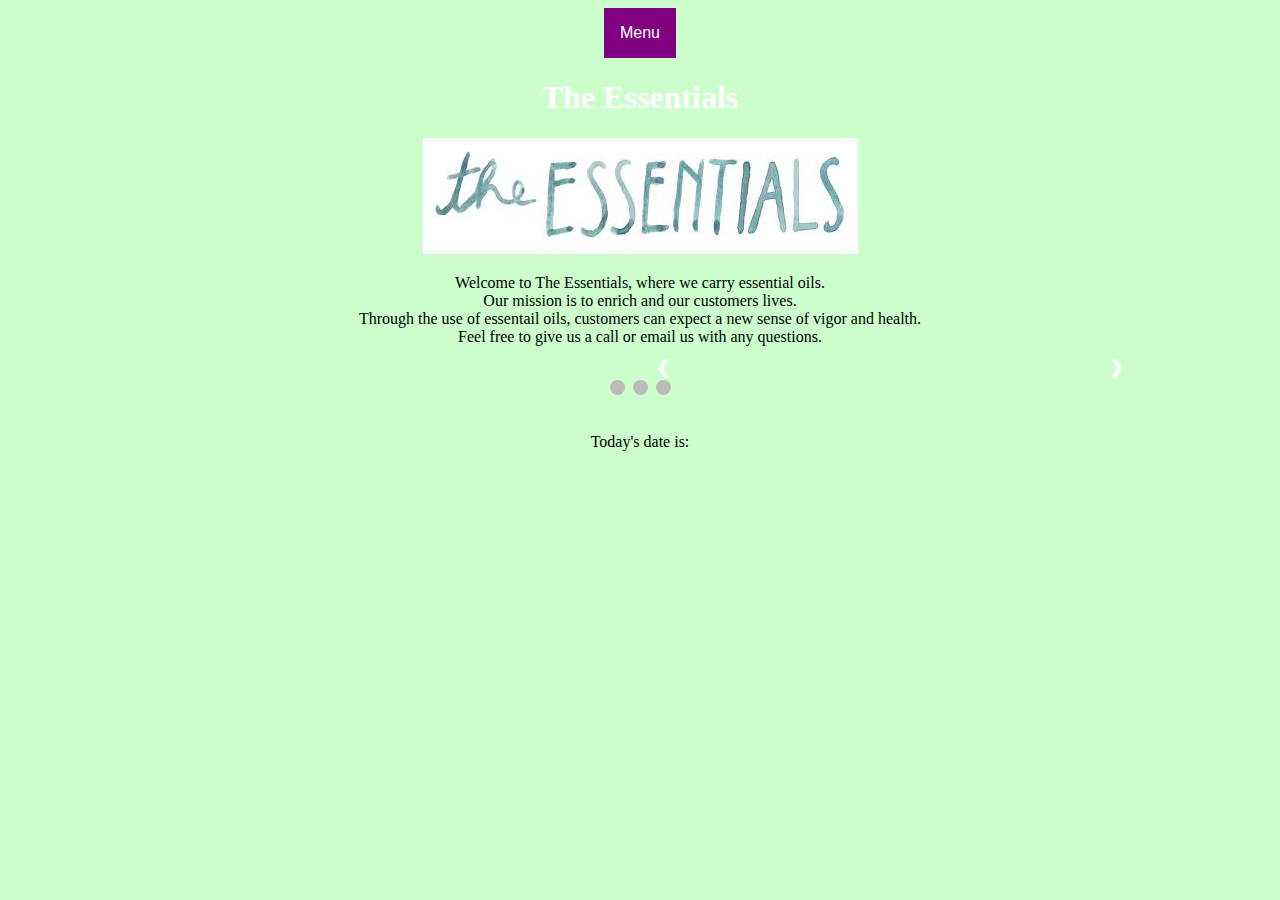
==== index.htm @ 64084a90 "asdf" ====
<!doctype html>

<html lang="en">
	<script>
		function myFunction() {
    document.getElementById("myDropdown").classList.toggle("show");
		}
			
			window.onclick = function(event) {
  if (!event.target.matches('.dropbtn')) {

    var dropdowns = document.getElementsByClassName("dropdown-content");
    var i;
    for (i = 0; i < dropdowns.length; i++) {
      var openDropdown = dropdowns[i];
      if (openDropdown.classList.contains('show')) {
        openDropdown.classList.remove('show'); 
      }
    }
  }
			}
		
		function time(){
	var d = new Date()
	document.getElementById("bobTime").innerText = d.toLocaleDateString();
}
setInterval(time,1000); 
		
		
		var slideIndex = 1;
showSlides(slideIndex);

function plusSlides(n) {
  showSlides(slideIndex += n);
}

function currentSlide(n) {
  showSlides(slideIndex = n);
}

function showSlides(n) {
  var i;
  var slides = document.getElementsByClassName("mySlides");
  var dots = document.getElementsByClassName("dot");
  if (n > slides.length) {slideIndex = 1} 
  if (n < 1) {slideIndex = slides.length}
  for (i = 0; i < slides.length; i++) {
      slides[i].style.display = "none"; 
  }
  for (i = 0; i < dots.length; i++) {
      dots[i].className = dots[i].className.replace(" active", "");
  }
  slides[slideIndex-1].style.display = "block"; 
  dots[slideIndex-1].className += "active";
}
	</script>
<head>
  <meta charset="utf-8">

  <title>The Essentials</title>
			
  <meta name="description" content="HTML5 Template">
	
	<link rel="stylesheet" href="Style.css" type="text/css">
	
	<div class="dropdown">
<button onclick="myFunction()" class="dropbtn">Menu</button>
  <div id="myDropdown" class="dropdown-content">
    <a href="index.htm">Home</a>
    <a href="Topical.html">Topical Oils</a>
    <a href="dietary.html">Dietary Oils</a>
    <a href="ContactUs.html">Contact</a>
  </div>
</div>
	

</head>

<body style="background-color:#ccffcc;" align="center">
<h1 style="color:white;"> The Essentials </h1>
<img src="essentials.jpg" alt="Essentials"/>
<p>Welcome to The Essentials, where we carry essential oils. <br>
Our mission is to enrich and our customers lives. <br>
Through the use of essentail oils, customers can expect a new sense of vigor and health. <br>
Feel free to give us a call or email us with any questions.</p>

	<div class="slideshow-container">
  <div class="mySlides fade">
    <div class="numbertext">1 / 5</div>
    <img src="EO Mankind.jpg" style="width:500px">
    <div class="text"></div>
  </div>
	
	<div class="slideshow-container">
  <div class="mySlides fade">
    <div class="numbertext">2 / 5</div>
    <img src="copaiba.jpg" style="width:500px">
    <div class="text">Copaiba</div>
  </div>

	<div class="slideshow-container">
  <div class="mySlides fade">
    <div class="numbertext">3 / 5</div>
    <img src="digize.jpg" style="width:100%">
    <div class="text">Digize</div>
  </div>

  <div class="mySlides fade">
    <div class="numbertext">4 / 5</div>
    <img src="r.c..jpg" style="width:100%">
    <div class="text">R.C.</div>
  </div>

  <div class="mySlides fade">
    <div class="numbertext">5 / 5</div>
    <img src="peppermint.jpg" style="width:100%">
    <div class="text">Peppermint</div>
  </div>

  <a class="prev" onclick="plusSlides(-1)">&#10094;</a>
  <a class="next" onclick="plusSlides(1)">&#10095;</a>
</div>
<br>

<div style="text-align:center">
  <span class="dot" onclick="currentSlide(1)"></span> 
  <span class="dot" onclick="currentSlide(2)"></span> 
  <span class="dot" onclick="currentSlide(3)"></span> 
</div>
	
	
	</body>
	
	<column>
		<table style="width:100%"
 	        border: 1px solid black;
 	        padding: 15px;
 	       text-align: left;>
 

		
	</column></br>
	<p> Today's date is:</p><a id="bobTime"></a>
	
</html>
---- Style.css ----
body { background-color : #ccffcc;
font-family : "Georgia" , serif;}

.header, .footer {
    background-color: purple;
    color: white;
    padding: 15px;
}

.column {
    float: left;
    padding: 15px;
}

.clearfix::after {
    content: "";
    clear: both;
    display: table;
}

.menu {
    width: 25%;
}

.content {
    width: 75%;
}


h1 div.fixed {
    position: fixed;
    top : 0;
    center: 0;
    width: 300px;
    border: 3px solid #73AD21;
}


a:link, a:visited {
background-color : purple ;
color : white;
padding: 14px 25px;
text-align: center;
text-decoration: none;
display : inline-block ; }

a: hover, a: active {
background-color : #cc6699 ;
color : white;
padding: 14px 25px;
text-align: center;
text-decoration: none;
display : inline-block ; }

table { width : 100% ; }

th { text-align : center 
background-color : #cc6699 ;}

td { text-align : center ;
verticle-align : center ;}

th, td { border-bottom : 1px solid #ddd ; }

.dropbtn {
    background-color: purple;
    color: white;
    padding: 16px;
    font-size: 16px;
    border: none;
    cursor: pointer;
}

/* Dropdown button on hover & focus */
.dropbtn:hover, .dropbtn:focus {
    background-color: grey;
}

/* The container <div> - needed to position the dropdown content */
.dropdown {
    position: relative;
    display: inline-block;
}

/* Dropdown Content (Hidden by Default) */
.dropdown-content {
    display: none;
    position: absolute;
    background-color: #f9f9f9;
    min-width: 160px;
    box-shadow: 0px 8px 16px 0px rgba(0,0,0,0.2);
    z-index: 1;
}

/* Links inside the dropdown */
.dropdown-content a {
    color: black;
    padding: 12px 16px;
    text-decoration: none;
    display: block;
}

/* Change color of dropdown links on hover */
.dropdown-content a:hover {background-color: #f1f1f1}

/* Show the dropdown menu (use JS to add this class to the .dropdown-content container when the user clicks on the dropdown button) */
.show {display:block;}


* {box-sizing:border-box}

/* Slideshow container */
.slideshow-container {
  max-width: 1000px;
  position: relative;
  margin: auto;
}

.mySlides {
    display: none;
}

/* Next & previous buttons */
.prev, .next {
  cursor: pointer;
  position: absolute;
  top: 50%;
  width: auto;
  margin-top: -22px;
  padding: 16px;
  color: white;
  font-weight: bold;
  font-size: 18px;
  transition: 0.6s ease;
  border-radius: 0 3px 3px 0;
}

/* Position the "next button" to the right */
.next {
  right: 0;
  border-radius: 3px 0 0 3px;
}

/* On hover, add a black background color with a little bit see-through */
.prev:hover, .next:hover {
  background-color: rgba(0,0,0,0.8);
}

/* Caption text */
.text {
  color: #f2f2f2;
  font-size: 15px;
  padding: 8px 12px;
  position: absolute;
  bottom: 8px;
  width: 100%;
  text-align: center;
}

/* Number text (1/3 etc) */
.numbertext {
  color: #f2f2f2;
  font-size: 12px;
  padding: 8px 12px;
  position: absolute;
  top: 0;
}

/* The dots/bullets/indicators */
.dot {
  cursor:pointer;
  height: 15px;
  width: 15px;
  margin: 0 2px;
  background-color: #bbb;
  border-radius: 50%;
  display: inline-block;
  transition: background-color 0.6s ease;
}

.active, .dot:hover {
  background-color: #717171;
}

/* Fading animation */
.fade {
  -webkit-animation-name: fade;
  -webkit-animation-duration: 1.5s;
  animation-name: fade;
  animation-duration: 1.5s;
}

@-webkit-keyframes fade {
  from {opacity: .4} 
  to {opacity: 1}
}

@keyframes fade {
  from {opacity: .4} 
  to {opacity: 1}
}
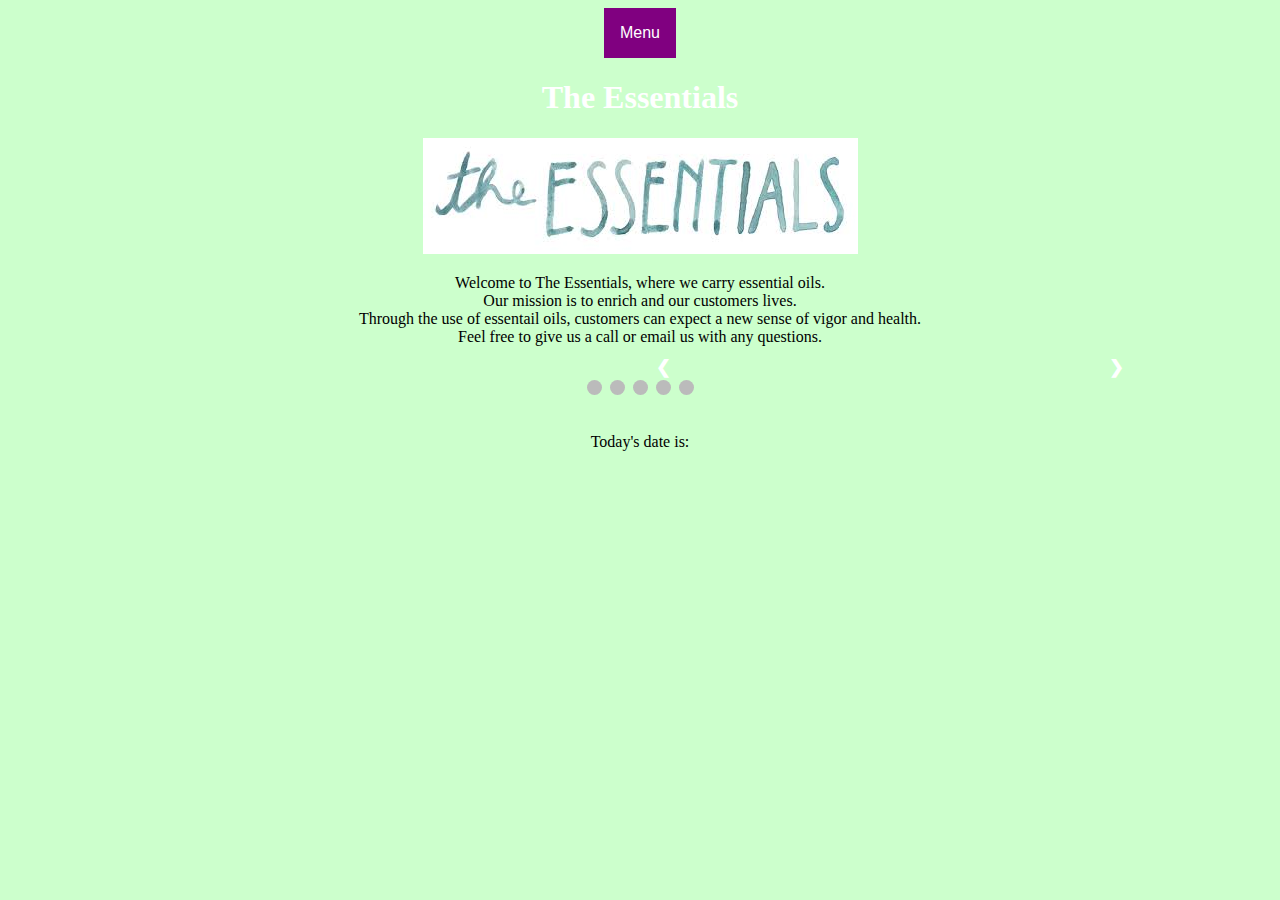
==== commit 0be4ba0a: "asdf" ====
--- a/index.htm
+++ b/index.htm
@@ -101,19 +101,19 @@
 	<div class="slideshow-container">
   <div class="mySlides fade">
     <div class="numbertext">3 / 5</div>
-    <img src="digize.jpg" style="width:100%">
+    <img src="digize.jpg" style="width:500px">
     <div class="text">Digize</div>
   </div>
 
   <div class="mySlides fade">
     <div class="numbertext">4 / 5</div>
-    <img src="r.c..jpg" style="width:100%">
+    <img src="r.c..jpg" style="width:500px">
     <div class="text">R.C.</div>
   </div>
 
   <div class="mySlides fade">
     <div class="numbertext">5 / 5</div>
-    <img src="peppermint.jpg" style="width:100%">
+    <img src="peppermint.jpg" style="width:500px">
     <div class="text">Peppermint</div>
   </div>
 
@@ -126,6 +126,8 @@
   <span class="dot" onclick="currentSlide(1)"></span> 
   <span class="dot" onclick="currentSlide(2)"></span> 
   <span class="dot" onclick="currentSlide(3)"></span> 
+  <span class="dot" onclick="currentSlide(4)"></span>
+  <span class="dot" onclick="currentSlide(5)"></span>
 </div>
 	
 	
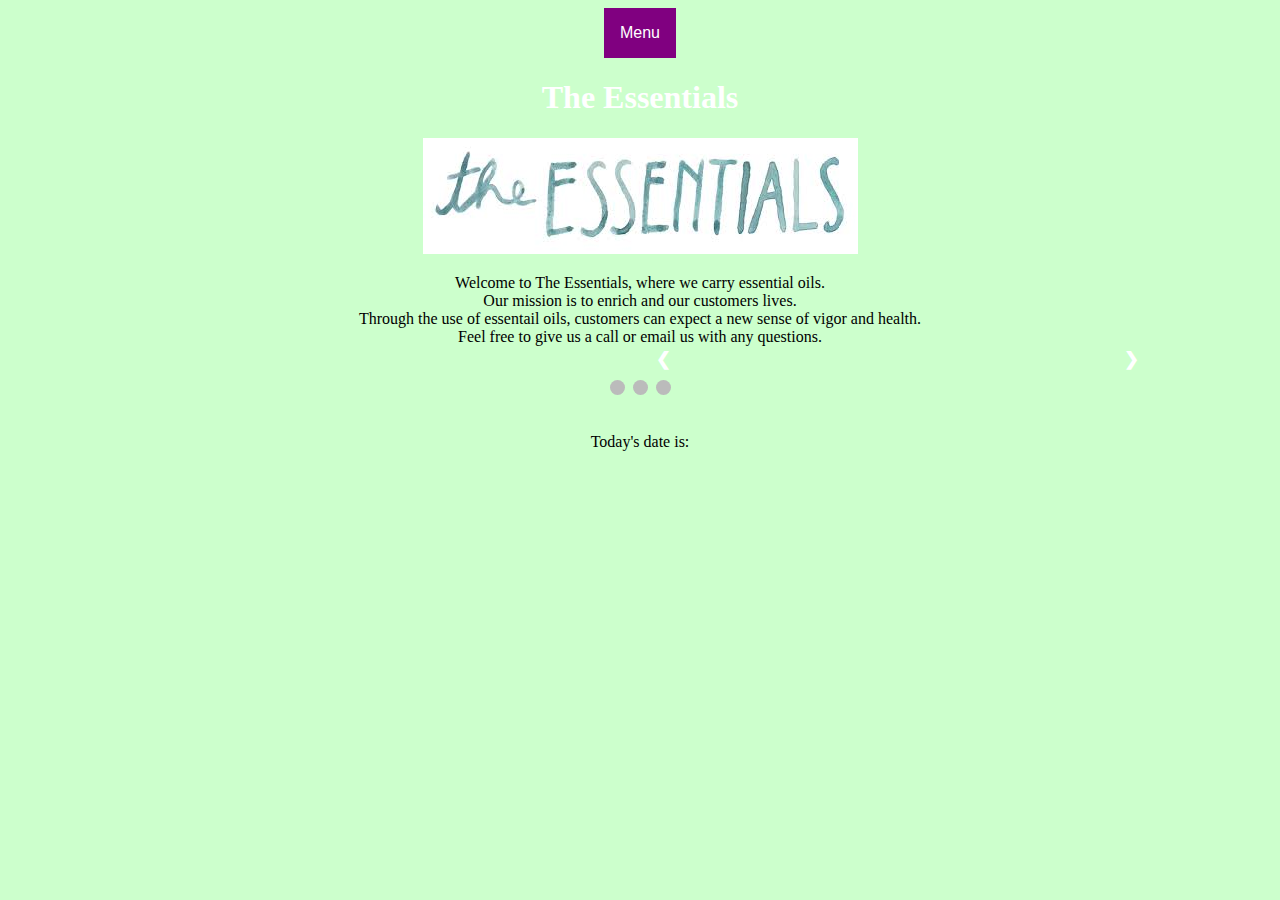
==== commit d012eb89: "awesdfsd" ====
--- a/index.htm
+++ b/index.htm
@@ -26,7 +26,6 @@
 }
 setInterval(time,1000); 
 		
-		
 		var slideIndex = 1;
 showSlides(slideIndex);
 
@@ -51,8 +50,9 @@
       dots[i].className = dots[i].className.replace(" active", "");
   }
   slides[slideIndex-1].style.display = "block"; 
-  dots[slideIndex-1].className += "active";
+  dots[slideIndex-1].className += " active";
 }
+		
 	</script>
 <head>
   <meta charset="utf-8">
@@ -84,36 +84,23 @@
 Through the use of essentail oils, customers can expect a new sense of vigor and health. <br>
 Feel free to give us a call or email us with any questions.</p>
 
-	<div class="slideshow-container">
-  <div class="mySlides fade">
-    <div class="numbertext">1 / 5</div>
-    <img src="EO Mankind.jpg" style="width:500px">
-    <div class="text"></div>
-  </div>
 	
 	<div class="slideshow-container">
   <div class="mySlides fade">
-    <div class="numbertext">2 / 5</div>
-    <img src="copaiba.jpg" style="width:500px">
-    <div class="text">Copaiba</div>
+    <div class="numbertext">1 / 3</div>
+    <img src="EO Mankind.jpg" style="width:100%">
+    <div class="text">Essential Oils</div>
   </div>
 
-	<div class="slideshow-container">
   <div class="mySlides fade">
-    <div class="numbertext">3 / 5</div>
-    <img src="digize.jpg" style="width:500px">
+    <div class="numbertext">2 / 3</div>
+    <img src="digize.jpg" style="width:100%">
     <div class="text">Digize</div>
   </div>
 
   <div class="mySlides fade">
-    <div class="numbertext">4 / 5</div>
-    <img src="r.c..jpg" style="width:500px">
-    <div class="text">R.C.</div>
-  </div>
-
-  <div class="mySlides fade">
-    <div class="numbertext">5 / 5</div>
-    <img src="peppermint.jpg" style="width:500px">
+    <div class="numbertext">3 / 3</div>
+    <img src="peppermint.jpg" style="width:100%">
     <div class="text">Peppermint</div>
   </div>
 
@@ -126,8 +113,6 @@
   <span class="dot" onclick="currentSlide(1)"></span> 
   <span class="dot" onclick="currentSlide(2)"></span> 
   <span class="dot" onclick="currentSlide(3)"></span> 
-  <span class="dot" onclick="currentSlide(4)"></span>
-  <span class="dot" onclick="currentSlide(5)"></span>
 </div>
 	
 	
--- a/Style.css
+++ b/Style.css
@@ -125,8 +125,8 @@
   cursor: pointer;
   position: absolute;
   top: 50%;
-  width: auto;
-  margin-top: -22px;
+  width: 20px;
+  margin-top: -30px;
   padding: 16px;
   color: white;
   font-weight: bold;
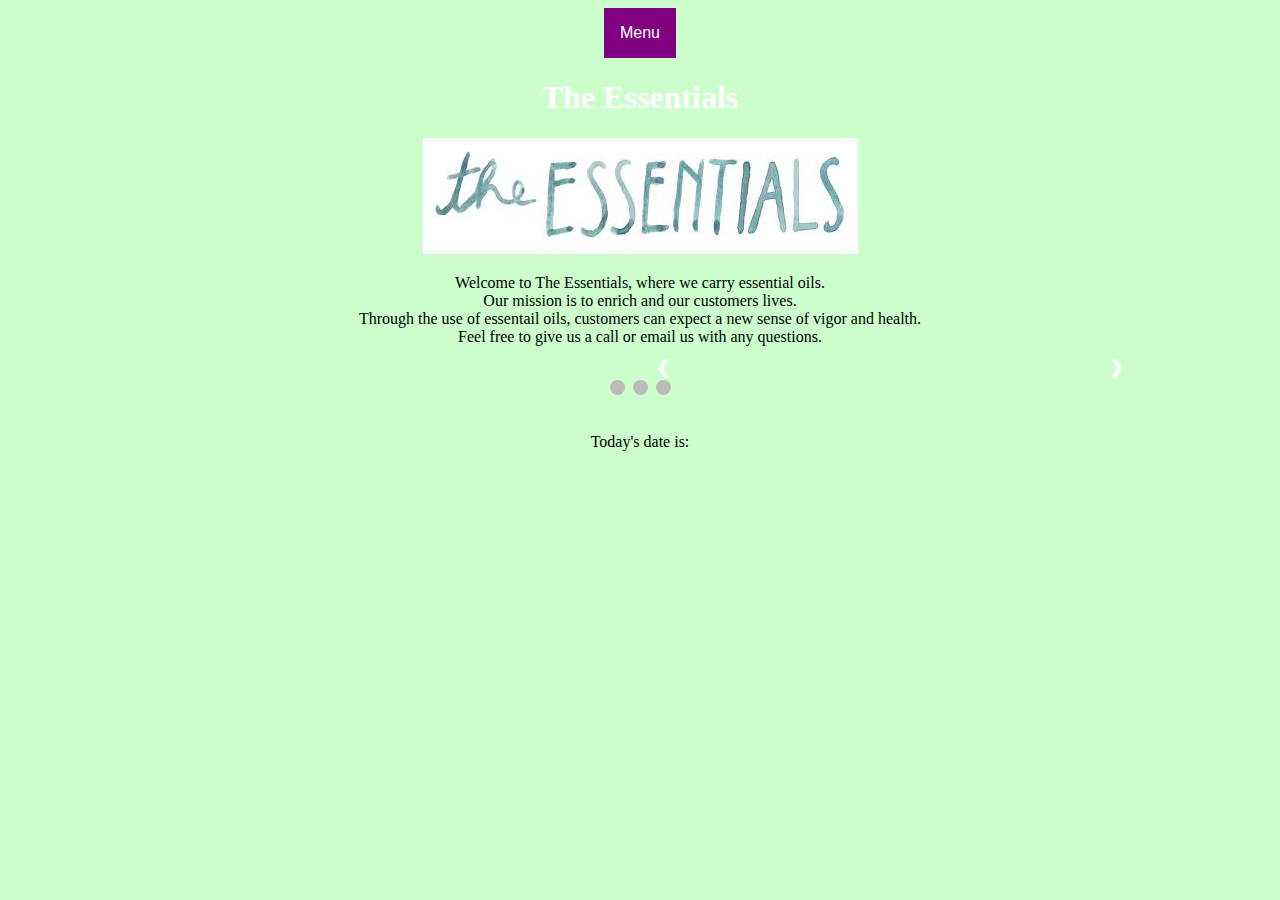
==== commit 2bbe5fab: "Update index.htm" ====
--- a/index.htm
+++ b/index.htm
@@ -88,19 +88,19 @@
 	<div class="slideshow-container">
   <div class="mySlides fade">
     <div class="numbertext">1 / 3</div>
-    <img src="EO Mankind.jpg" style="width:100%">
+    <img src="EO Mankind.jpg" style="width:500px">
     <div class="text">Essential Oils</div>
   </div>
 
   <div class="mySlides fade">
     <div class="numbertext">2 / 3</div>
-    <img src="digize.jpg" style="width:100%">
+    <img src="digize.jpg" style="width:300px">
     <div class="text">Digize</div>
   </div>
 
   <div class="mySlides fade">
     <div class="numbertext">3 / 3</div>
-    <img src="peppermint.jpg" style="width:100%">
+    <img src="peppermint.jpg" style="width:300px">
     <div class="text">Peppermint</div>
   </div>
 
--- a/Style.css
+++ b/Style.css
@@ -1,112 +1,3 @@
-body { background-color : #ccffcc;
-font-family : "Georgia" , serif;}
-
-.header, .footer {
-    background-color: purple;
-    color: white;
-    padding: 15px;
-}
-
-.column {
-    float: left;
-    padding: 15px;
-}
-
-.clearfix::after {
-    content: "";
-    clear: both;
-    display: table;
-}
-
-.menu {
-    width: 25%;
-}
-
-.content {
-    width: 75%;
-}
-
-
-h1 div.fixed {
-    position: fixed;
-    top : 0;
-    center: 0;
-    width: 300px;
-    border: 3px solid #73AD21;
-}
-
-
-a:link, a:visited {
-background-color : purple ;
-color : white;
-padding: 14px 25px;
-text-align: center;
-text-decoration: none;
-display : inline-block ; }
-
-a: hover, a: active {
-background-color : #cc6699 ;
-color : white;
-padding: 14px 25px;
-text-align: center;
-text-decoration: none;
-display : inline-block ; }
-
-table { width : 100% ; }
-
-th { text-align : center 
-background-color : #cc6699 ;}
-
-td { text-align : center ;
-verticle-align : center ;}
-
-th, td { border-bottom : 1px solid #ddd ; }
-
-.dropbtn {
-    background-color: purple;
-    color: white;
-    padding: 16px;
-    font-size: 16px;
-    border: none;
-    cursor: pointer;
-}
-
-/* Dropdown button on hover & focus */
-.dropbtn:hover, .dropbtn:focus {
-    background-color: grey;
-}
-
-/* The container <div> - needed to position the dropdown content */
-.dropdown {
-    position: relative;
-    display: inline-block;
-}
-
-/* Dropdown Content (Hidden by Default) */
-.dropdown-content {
-    display: none;
-    position: absolute;
-    background-color: #f9f9f9;
-    min-width: 160px;
-    box-shadow: 0px 8px 16px 0px rgba(0,0,0,0.2);
-    z-index: 1;
-}
-
-/* Links inside the dropdown */
-.dropdown-content a {
-    color: black;
-    padding: 12px 16px;
-    text-decoration: none;
-    display: block;
-}
-
-/* Change color of dropdown links on hover */
-.dropdown-content a:hover {background-color: #f1f1f1}
-
-/* Show the dropdown menu (use JS to add this class to the .dropdown-content container when the user clicks on the dropdown button) */
-.show {display:block;}
-
-
 * {box-sizing:border-box}
 
 /* Slideshow container */
@@ -125,8 +16,8 @@
   cursor: pointer;
   position: absolute;
   top: 50%;
-  width: 20px;
-  margin-top: -30px;
+  width: auto;
+  margin-top: -22px;
   padding: 16px;
   color: white;
   font-weight: bold;
@@ -200,3 +91,113 @@
   to {opacity: 1}
 }
 
+
+body { background-color : #ccffcc;
+font-family : "Georgia" , serif;}
+
+.header, .footer {
+    background-color: purple;
+    color: white;
+    padding: 15px;
+}
+
+.column {
+    float: left;
+    padding: 15px;
+}
+
+.clearfix::after {
+    content: "";
+    clear: both;
+    display: table;
+}
+
+.menu {
+    width: 25%;
+}
+
+.content {
+    width: 75%;
+}
+
+
+h1 div.fixed {
+    position: fixed;
+    top : 0;
+    center: 0;
+    width: 300px;
+    border: 3px solid #73AD21;
+}
+
+
+a:link, a:visited {
+background-color : purple ;
+color : white;
+padding: 14px 25px;
+text-align: center;
+text-decoration: none;
+display : inline-block ; }
+
+a: hover, a: active {
+background-color : #cc6699 ;
+color : white;
+padding: 14px 25px;
+text-align: center;
+text-decoration: none;
+display : inline-block ; }
+
+table { width : 100% ; }
+
+th { text-align : center 
+background-color : #cc6699 ;}
+
+td { text-align : center ;
+verticle-align : center ;}
+
+th, td { border-bottom : 1px solid #ddd ; }
+
+.dropbtn {
+    background-color: purple;
+    color: white;
+    padding: 16px;
+    font-size: 16px;
+    border: none;
+    cursor: pointer;
+}
+
+/* Dropdown button on hover & focus */
+.dropbtn:hover, .dropbtn:focus {
+    background-color: grey;
+}
+
+/* The container <div> - needed to position the dropdown content */
+.dropdown {
+    position: relative;
+    display: inline-block;
+}
+
+/* Dropdown Content (Hidden by Default) */
+.dropdown-content {
+    display: none;
+    position: absolute;
+    background-color: #f9f9f9;
+    min-width: 160px;
+    box-shadow: 0px 8px 16px 0px rgba(0,0,0,0.2);
+    z-index: 1;
+}
+
+/* Links inside the dropdown */
+.dropdown-content a {
+    color: black;
+    padding: 12px 16px;
+    text-decoration: none;
+    display: block;
+}
+
+/* Change color of dropdown links on hover */
+.dropdown-content a:hover {background-color: #f1f1f1}
+
+/* Show the dropdown menu (use JS to add this class to the .dropdown-content container when the user clicks on the dropdown button) */
+.show {display:block;}
+
+
